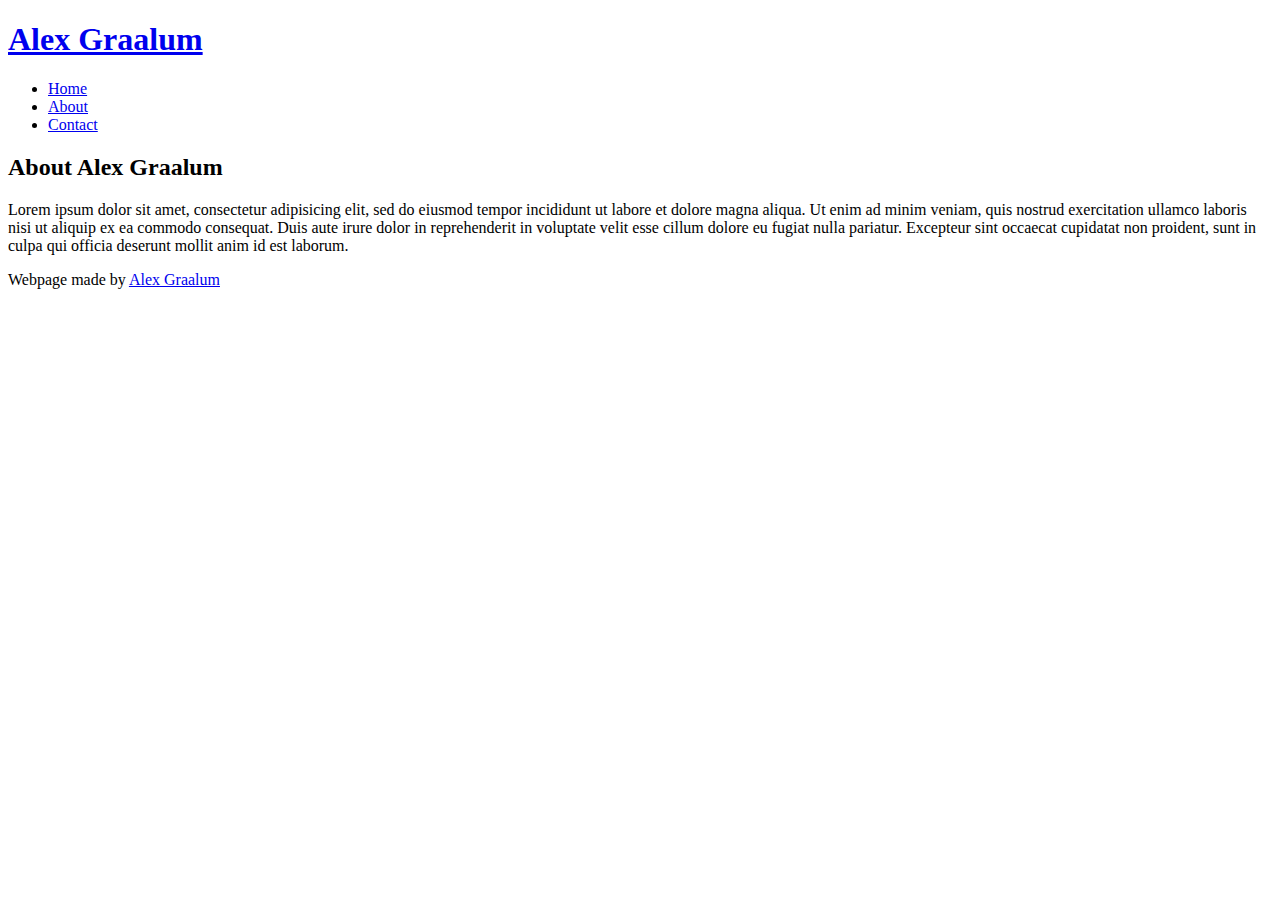
==== about.html @ fa451b2a "Index.html updated, About.html and Style.css added" ====
<!DOCTYPE html>
<html>
  <head>
    <meta name="Author" content="Alex Graalum">
    <meta name="Description" content="My personal website.">
    <title>About Alex Graalum</title>
    <link rel="stylesheet" href="styles.css" type="text/css">
  </head>
  <body>
    <div id="page">
      <div id="logo">
        <h1><a href="./index.html" id="logo">Alex Graalum</a></h1>
      </div>
      <div id="nav">
        <ul>
          <li><a href="./index.html">Home</a></li>
          <li><a href="./about.html">About</a></li>
          <li><a href="./contact.html">Contact</a></li>
        </ul>
      </div>
      <div id="content">
        <h2>About Alex Graalum</h2>
        <p>
          Lorem ipsum dolor sit amet, consectetur adipisicing elit, sed do eiusmod tempor incididunt ut labore et dolore magna aliqua. Ut enim ad minim veniam, quis nostrud exercitation ullamco laboris nisi ut aliquip ex ea commodo consequat. Duis aute irure dolor in reprehenderit in voluptate velit esse cillum dolore eu fugiat nulla pariatur. Excepteur sint occaecat cupidatat non proident, sunt in culpa qui officia deserunt mollit anim id est laborum.
        </p>
      </div>
      <div id="footer">
        <p>Webpage made by <a href="./index.html">Alex Graalum</a></p>
      </div>
    </div>
  </body>
</html>
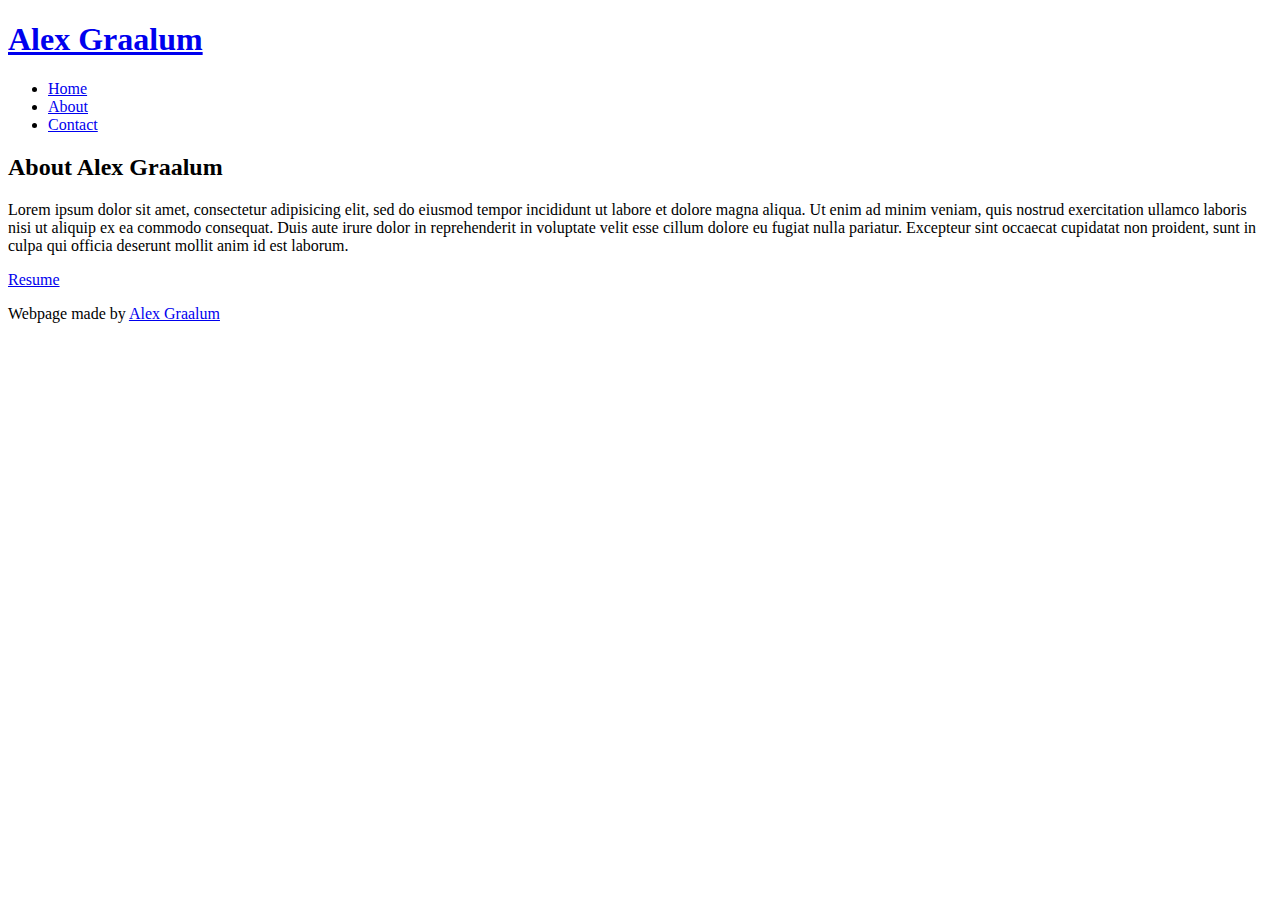
==== commit e4944739: "PDF Download Test" ====
--- a/about.html
+++ b/about.html
@@ -23,6 +23,9 @@
         <p>
           Lorem ipsum dolor sit amet, consectetur adipisicing elit, sed do eiusmod tempor incididunt ut labore et dolore magna aliqua. Ut enim ad minim veniam, quis nostrud exercitation ullamco laboris nisi ut aliquip ex ea commodo consequat. Duis aute irure dolor in reprehenderit in voluptate velit esse cillum dolore eu fugiat nulla pariatur. Excepteur sint occaecat cupidatat non proident, sunt in culpa qui officia deserunt mollit anim id est laborum.
         </p>
+		<p>
+			<a href="./files/J_Graalum_Resume.pdf" download>Resume</a>
+		</p>
       </div>
       <div id="footer">
         <p>Webpage made by <a href="./index.html">Alex Graalum</a></p>
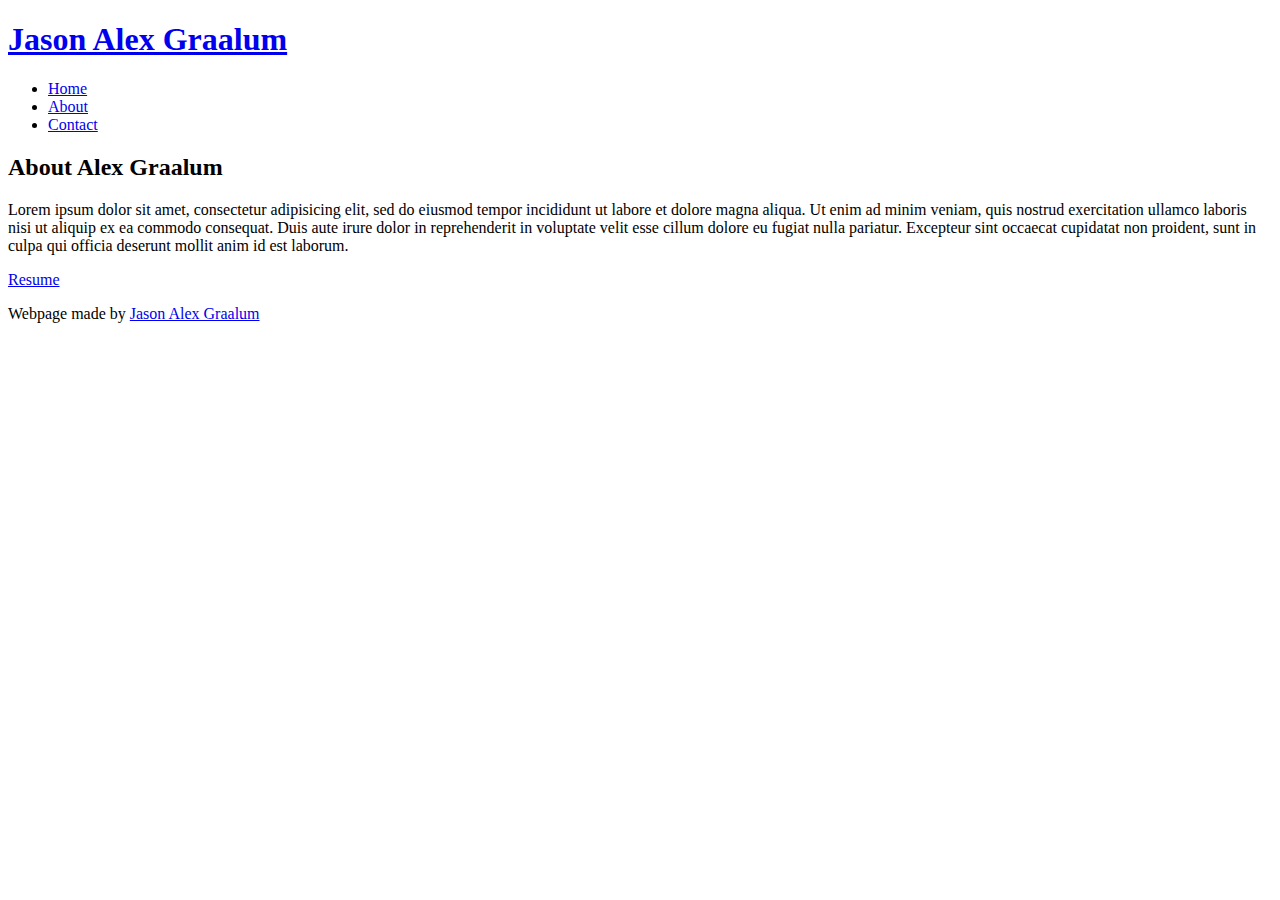
==== commit 8a9bea73: "Minor Tweaks" ====
--- a/about.html
+++ b/about.html
@@ -1,35 +1,33 @@
 <!DOCTYPE html>
 <html>
-  <head>
-    <meta name="Author" content="Alex Graalum">
-    <meta name="Description" content="My personal website.">
-    <title>About Alex Graalum</title>
-    <link rel="stylesheet" href="styles.css" type="text/css">
-  </head>
-  <body>
-    <div id="page">
-      <div id="logo">
-        <h1><a href="./index.html" id="logo">Alex Graalum</a></h1>
-      </div>
-      <div id="nav">
-        <ul>
-          <li><a href="./index.html">Home</a></li>
-          <li><a href="./about.html">About</a></li>
-          <li><a href="./contact.html">Contact</a></li>
-        </ul>
-      </div>
-      <div id="content">
-        <h2>About Alex Graalum</h2>
-        <p>
-          Lorem ipsum dolor sit amet, consectetur adipisicing elit, sed do eiusmod tempor incididunt ut labore et dolore magna aliqua. Ut enim ad minim veniam, quis nostrud exercitation ullamco laboris nisi ut aliquip ex ea commodo consequat. Duis aute irure dolor in reprehenderit in voluptate velit esse cillum dolore eu fugiat nulla pariatur. Excepteur sint occaecat cupidatat non proident, sunt in culpa qui officia deserunt mollit anim id est laborum.
-        </p>
-		<p>
-			<a href="./files/J_Graalum_Resume.pdf" download>Resume</a>
-		</p>
-      </div>
-      <div id="footer">
-        <p>Webpage made by <a href="./index.html">Alex Graalum</a></p>
-      </div>
-    </div>
-  </body>
+	<head>
+		<meta name="Author" content="Jason Alex Graalum">
+		<meta name="Description" content="My Personal Website">
+		<title>About Me</title>
+		<link rel="stylesheet" href="./assets/styles.css" type="text/css">
+	</head>
+	<body>
+		<div id="page">
+			<div id="logo">
+				<h1><a href="./index.html" id="logo">Jason Alex Graalum</a></h1>
+			</div>
+			<div id="nav">
+				<ul>
+					<li><a href="./index.html">Home</a></li>
+					<li><a href="./about.html">About</a></li>
+					<li><a href="./contact.html">Contact</a></li>
+				</ul>
+			</div>
+			<div id="content">
+				<h2>About Alex Graalum</h2>
+				<p>
+					Lorem ipsum dolor sit amet, consectetur adipisicing elit, sed do eiusmod tempor incididunt ut labore et dolore magna aliqua. Ut enim ad minim veniam, quis nostrud exercitation ullamco laboris nisi ut aliquip ex ea commodo consequat. Duis aute irure dolor in reprehenderit in voluptate velit esse cillum dolore eu fugiat nulla pariatur. Excepteur sint occaecat cupidatat non proident, sunt in culpa qui officia deserunt mollit anim id est laborum.
+				</p>
+				<p><a href="./files/J_Graalum_Resume.pdf" download>Resume</a></p>
+			</div>
+			<div id="footer">
+				<p>Webpage made by <a href="./index.html">Jason Alex Graalum</a></p>
+			</div>
+		</div>
+	</body>
 </html>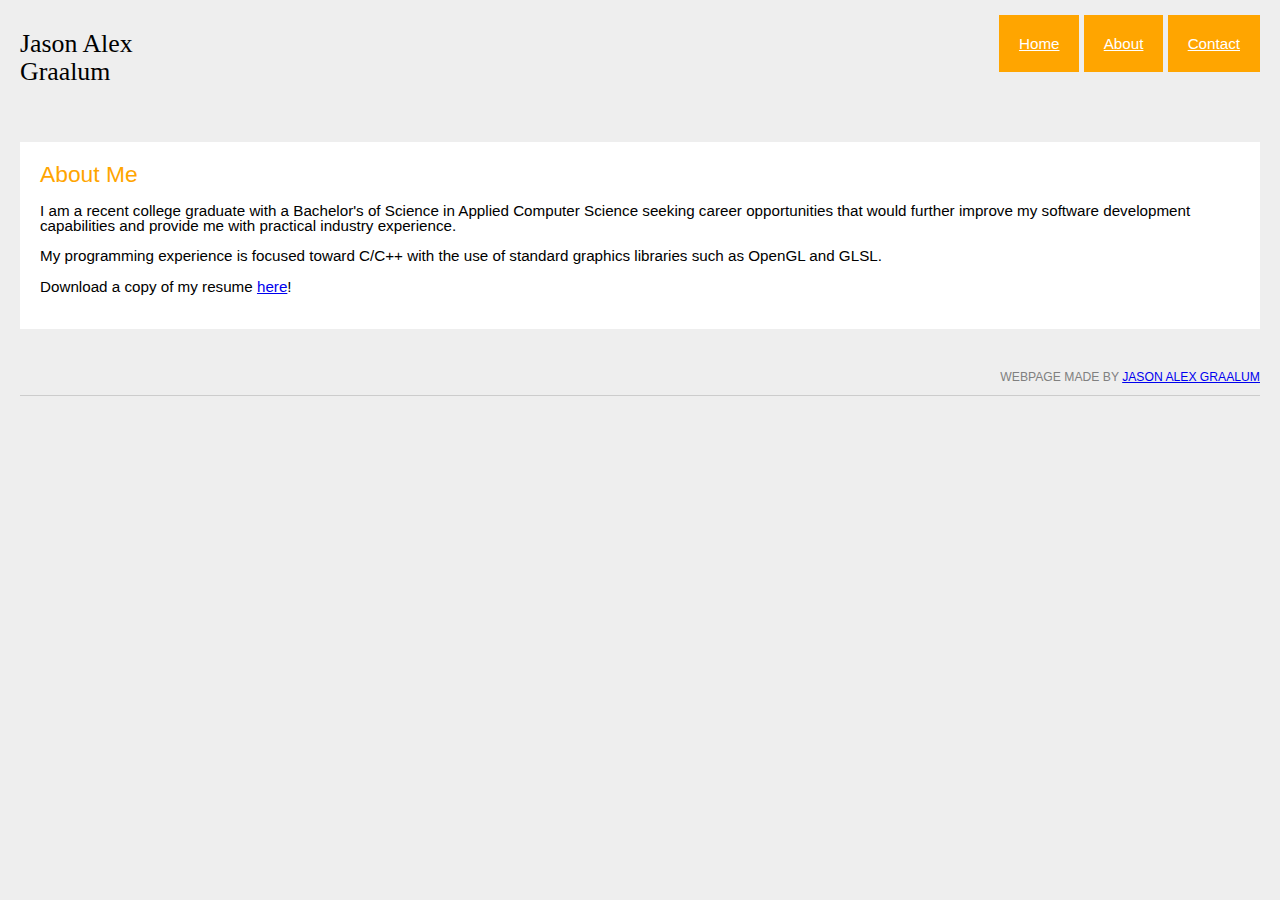
==== commit 56171e16: "Updated Contact and About Pages" ====
--- a/about.html
+++ b/about.html
@@ -19,11 +19,10 @@
 				</ul>
 			</div>
 			<div id="content">
-				<h2>About Alex Graalum</h2>
-				<p>
-					Lorem ipsum dolor sit amet, consectetur adipisicing elit, sed do eiusmod tempor incididunt ut labore et dolore magna aliqua. Ut enim ad minim veniam, quis nostrud exercitation ullamco laboris nisi ut aliquip ex ea commodo consequat. Duis aute irure dolor in reprehenderit in voluptate velit esse cillum dolore eu fugiat nulla pariatur. Excepteur sint occaecat cupidatat non proident, sunt in culpa qui officia deserunt mollit anim id est laborum.
-				</p>
-				<p><a href="./files/J_Graalum_Resume.pdf" download>Resume</a></p>
+				<h2>About Me</h2>
+				<p>I am a recent college graduate with a Bachelor's of Science in Applied Computer Science seeking career opportunities that would further improve my software development capabilities and provide me with practical industry experience.</p>
+				<p>My programming experience is focused toward C/C++ with the use of standard graphics libraries such as OpenGL and GLSL.</p>
+				<p>Download a copy of my resume <a href="./files/J_Graalum_Resume.pdf" download color="blue">here</a>!</p>
 			</div>
 			<div id="footer">
 				<p>Webpage made by <a href="./index.html">Jason Alex Graalum</a></p>
--- a/assets/styles.css
+++ b/assets/styles.css
@@ -0,0 +1,95 @@
+p{ line-height: 1em;}
+h1, h2, h3, h4{
+    color: orange;
+    font-weight: normal;
+    line-height: 1.1em;
+    margin: 0 0 .5em 0;
+}
+h1{ font-size: 1.7em;}
+h2{ font-size: 1.5em;}
+
+body{
+    font-family: arial;
+    font-size: 95%;
+    line-height: 1.2em;
+    width: 100%;
+
+    margin: 0;
+    background: #eee;
+}
+
+#page{ margin: 20px; }
+
+#logo{
+    width: 35%;
+    margin-top: 5px;
+    font-family: georgia;
+    display: inline-block;
+}
+	#logo a{
+		color: black;
+		text-decoration: none;
+	}
+	#logo a:hover, a:active{
+		text-decoration: bold;
+	}
+
+#nav{
+    width: 60%;
+    display: inline-block;
+    text-align: right;
+    float: right;
+}
+	#nav ul{}
+	#nav ul li{
+		display: inline-block;
+		height: 62px;
+	}
+	#nav ul li a{
+		padding: 20px;
+		background: orange;
+		color: white;
+	}
+	#nav ul li a:hover{
+		background-color: #ffb424;
+		box-shadow: 0px 1px 1px #666;
+	}
+	#nav ul li a:active{
+		background-color:#ff8f00;
+	}
+
+#content{
+    margin: 30px 0;
+    background: white;
+    padding: 20px;
+    clear: both;
+    display: inline-block;
+}
+	#content ul li{
+		padding-top: 5px;
+		padding-bottom: 5px;
+	}
+	#content ul li a{
+		float: right;
+		margin-left: 15px;
+		display: inline-block;
+	}
+	#content ul li a:link, a:visited{
+		color: gray;
+		text-align: center;
+		text-decoration: none;
+	}
+	#content ul li a:hover, a:active{
+		background-color: powderblue;
+	}
+
+#footer{
+	border-bottom: 1px #ccc solid;
+	margin-bottom: 10px;
+}
+	#footer p{
+		text-align: right;
+		text-transform: uppercase;
+		font-size: 80%;
+		color: grey;
+	}